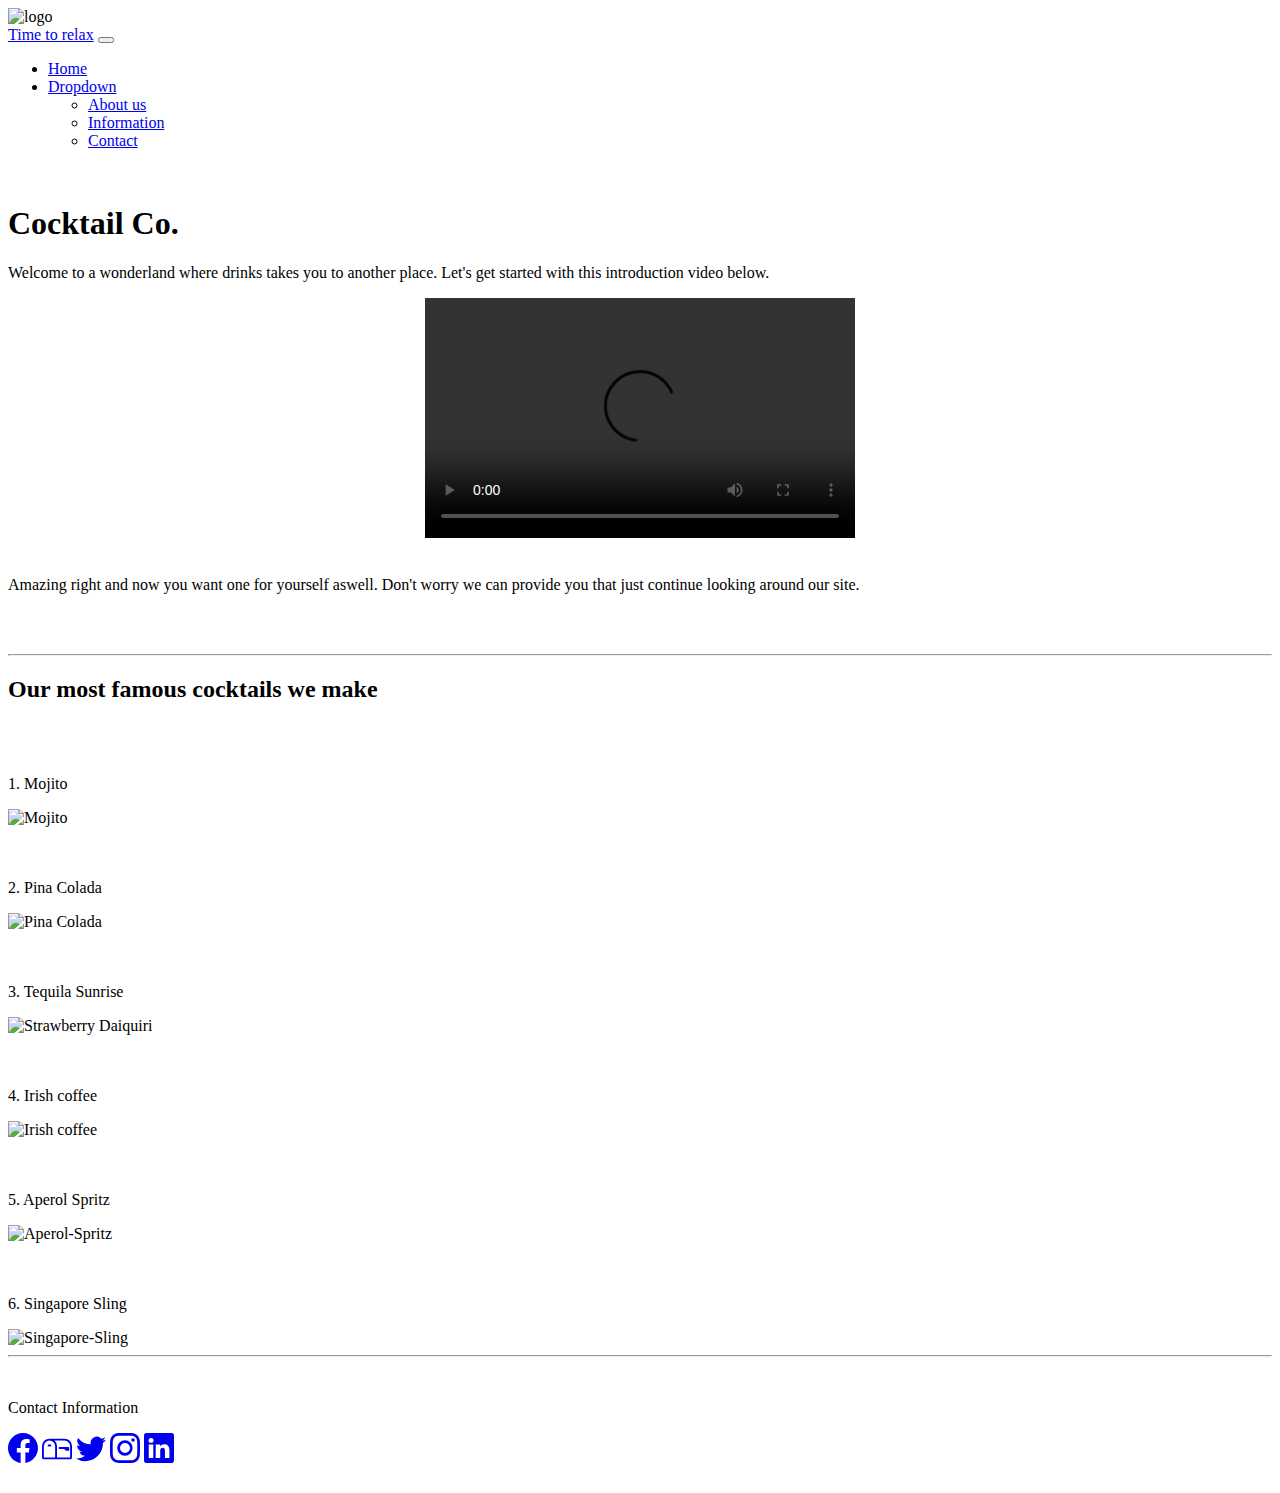
==== index.html @ 14201c11 "Add files via upload" ====
<!DOCTYPE html>
<html lang="en">
<head>
<meta charset="utf-8">
    <meta name="viewport" content="width=device-width, initial-scale=1">
<title>Cocktail Co.</title>
<link rel="stylesheet" href="css styles\style1.css" type="text/css">

<link href="https://cdn.jsdelivr.net/npm/bootstrap@5.1.3/dist/css/bootstrap.min.css" rel="stylesheet"
        integrity="sha384-1BmE4kWBq78iYhFldvKuhfTAU6auU8tT94WrHftjDbrCEXSU1oBoqyl2QvZ6jIW3" crossorigin="anonymous">
<link rel="icon" href="kuvat/logo.png" type="image/x-icon">

<script src="https://cdn.jsdelivr.net/npm/bootstrap@5.2.2/dist/js/bootstrap.bundle.min.js"></script> 

</head>
<body background="https://media.istockphoto.com/photos/blurred-city-sunrise-background-picture-id1044498000?k=6&m=1044498000&s=170667a&w=0&h=E6zFLAR346x1OgzQDviyNlWAq-VplpUJQeFBcLlKNb8=">

 <img src="kuvat/logo.png" alt="logo" style="width:9%;height:7%;">

<nav class="navbar navbar-expand-lg navbar-light bg-light">
  <div class="container-fluid">
    <a class="navbar-brand" href="https://st2.depositphotos.com/1001599/7599/v/950/depositphotos_75991723-stock-illustration-young-black-man-on-th.jpg"
	>Time to relax</a>
    <button class="navbar-toggler" type="button" data-bs-toggle="c
	ollapse" data-bs-target="#navbarSupportedContent" aria-controls="navbarSupportedContent" aria-expanded="false" aria-label="Toggle navigation">
      <span class="navbar-toggler-icon"></span>
    </button>
    <div class="collapse navbar-collapse" id="navbarSupportedContent">
      <ul class="navbar-nav me-auto mb-2 mb-lg-0">
        <li class="nav-item">
          <a class="nav-link active" aria-current="page" href="Myownwebsite.html">Home</a>
        </li>
        <li class="nav-item dropdown">
          <a class="nav-link dropdown-toggle" href="#" id="navbarDropdown" role="button" data-bs-toggle="dropdown" aria-expanded="false">
            Dropdown
          </a>
          <ul class="dropdown-menu" aria-labelledby="navbarDropdown">
            <li><a class="dropdown-item" href="Information.html">About us</a></li>
            <li><a class="dropdown-item" href="Contacts.html">Information</a></li>
            <li><a class="dropdown-item" href="Leavearequest.html">Contact</a></li>
          </ul>
        </li>
      </ul>
    </div>
  </div>
</nav>

<br>
<h1>Cocktail Co.</h1>
<p>Welcome to a wonderland where drinks takes you to another place.
 Let's get started with this introduction video below.</p>
<center>
<video width="430" height="240" controls>
  <source src="pexels-denys-gromov-5816530.mp4" type="video/mp4">
  <source src="pexels-denys-gromov-5816530.ogg" type="video/ogg">
</video>
</center>
<br>

<p>Amazing right and now you want one for yourself aswell. 
Don't worry we can provide you that just continue looking around our site.</p>
<br><br>

<hr>  

<article>
<h2>Our most famous cocktails we make</h2>
<br><br>

      <p>1. Mojito</p>
	  <img src="kuvat/Mojito.png" 
alt="Mojito">
<br><br><br>
      <p>2. Pina Colada</p>
	  <img src="kuvat/Pina-Colada.png" 
alt="Pina Colada">
<br><br><br>
	  <p>3. Tequila Sunrise</p>
	  <img src="kuvat/Tequila-Sunrise.png"
 alt="Strawberry Daiquiri">
 <br><br><br>
	 <p>4. Irish coffee</p>
	  <img src="kuvat/Irish-coffee.jpg"
	alt="Irish coffee">
 <br><br><br>
	  <p>5. Aperol Spritz</p>
	  <img src="kuvat/Aperol-Spritz.png"
alt="Aperol-Spritz">
<br><br><br>
	 <p>6. Singapore Sling</p>
	  <img src="kuvat/Singapore-Sling.png"
alt="Singapore-Sling">
</article>

<hr> 
<br>
<footer>
<p>Contact Information</p>

<a href="https://www.facebook.com/Cocktailbartender101/?_rdc=1&_rdr" target="_blank"><span>
<svg xmlns="http://www.w3.org/2000/svg" width="30" height="30" fill="currentColor" class="bi bi-facebook" viewBox="0 0 16 16">
  <path d="M16 8.049c0-4.446-3.582-8.05-8-8.05C3.58 0-.002 3.603-.002 8.05c0 4.017 2.926 7.347 6.75 7.951v-5.625h-2.03V8.05H6.75V6.275c0-2.017 1.195-3.131 3.022-3.131.876 0 1.791.157 1.791.157v1.98h-1.009c-.993 0-1.303.621-1.303 1.258v1.51h2.218l-.354 2.326H9.25V16c3.824-.604 6.75-3.934 6.75-7.951z"/>
</svg></span></a>

<a href="https://www.cocktailsbymail.co.uk/shop" target="_blank"><span>
<svg xmlns="http://www.w3.org/2000/svg" width="30" height="30" fill="currentColor" class="bi bi-mailbox" viewBox="0 0 16 16">
  <path d="M4 4a3 3 0 0 0-3 3v6h6V7a3 3 0 0 0-3-3zm0-1h8a4 4 0 0 1 4 4v6a1 1 0 0 1-1 1H1a1 1 0 0 1-1-1V7a4 4 0 0 1 4-4zm2.646 1A3.99 3.99 0 0 1 8 7v6h7V7a3 3 0 0 0-3-3H6.646z"/>
  <path d="M11.793 8.5H9v-1h5a.5.5 0 0 1 .5.5v1a.5.5 0 0 1-.5.5h-1a.5.5 0 0 1-.354-.146l-.853-.854zM5 7c0 .552-.448 0-1 0s-1 .552-1 0a1 1 0 0 1 2 0z"/>
</svg></span></a>

<a href="https://twitter.com/AviaryCocktails" target="_blank"><span>
<svg xmlns="http://www.w3.org/2000/svg" width="30" height="30" fill="currentColor" class="bi bi-twitter" viewBox="0 0 16 16">
  <path d="M5.026 15c6.038 0 9.341-5.003 9.341-9.334 0-.14 0-.282-.006-.422A6.685 6.685 0 0 0 16 3.542a6.658 6.658 0 0 1-1.889.518 3.301 3.301 0 0 0 1.447-1.817 6.533 6.533 0 0 1-2.087.793A3.286 3.286 0 0 0 7.875 6.03a9.325 9.325 0 0 1-6.767-3.429 3.289 3.289 0 0 0 1.018 4.382A3.323 3.323 0 0 1 .64 6.575v.045a3.288 3.288 0 0 0 2.632 3.218 3.203 3.203 0 0 1-.865.115 3.23 3.23 0 0 1-.614-.057 3.283 3.283 0 0 0 3.067 2.277A6.588 6.588 0 0 1 .78 13.58a6.32 6.32 0 0 1-.78-.045A9.344 9.344 0 0 0 5.026 15z"/>
</svg></span></a>

<a href="https://www.instagram.com/explore/tags/cocktails/" target="_blank"><span>
<svg xmlns="http://www.w3.org/2000/svg" width="30" height="30" fill="currentColor" class="bi bi-instagram" viewBox="0 0 16 16">
  <path d="M8 0C5.829 0 5.556.01 4.703.048 3.85.088 3.269.222 2.76.42a3.917 3.917 0 0 0-1.417.923A3.927 3.927 0 0 0 .42 2.76C.222 3.268.087 3.85.048 4.7.01 5.555 0 5.827 0 8.001c0 2.172.01 2.444.048 3.297.04.852.174 1.433.372 1.942.205.526.478.972.923 1.417.444.445.89.719 1.416.923.51.198 1.09.333 1.942.372C5.555 15.99 5.827 16 8 16s2.444-.01 3.298-.048c.851-.04 1.434-.174 1.943-.372a3.916 3.916 0 0 0 1.416-.923c.445-.445.718-.891.923-1.417.197-.509.332-1.09.372-1.942C15.99 10.445 16 10.173 16 8s-.01-2.445-.048-3.299c-.04-.851-.175-1.433-.372-1.941a3.926 3.926 0 0 0-.923-1.417A3.911 3.911 0 0 0 13.24.42c-.51-.198-1.092-.333-1.943-.372C10.443.01 10.172 0 7.998 0h.003zm-.717 1.442h.718c2.136 0 2.389.007 3.232.046.78.035 1.204.166 1.486.275.373.145.64.319.92.599.28.28.453.546.598.92.11.281.24.705.275 1.485.039.843.047 1.096.047 3.231s-.008 2.389-.047 3.232c-.035.78-.166 1.203-.275 1.485a2.47 2.47 0 0 1-.599.919c-.28.28-.546.453-.92.598-.28.11-.704.24-1.485.276-.843.038-1.096.047-3.232.047s-2.39-.009-3.233-.047c-.78-.036-1.203-.166-1.485-.276a2.478 2.478 0 0 1-.92-.598 2.48 2.48 0 0 1-.6-.92c-.109-.281-.24-.705-.275-1.485-.038-.843-.046-1.096-.046-3.233 0-2.136.008-2.388.046-3.231.036-.78.166-1.204.276-1.486.145-.373.319-.64.599-.92.28-.28.546-.453.92-.598.282-.11.705-.24 1.485-.276.738-.034 1.024-.044 2.515-.045v.002zm4.988 1.328a.96.96 0 1 0 0 1.92.96.96 0 0 0 0-1.92zm-4.27 1.122a4.109 4.109 0 1 0 0 8.217 4.109 4.109 0 0 0 0-8.217zm0 1.441a2.667 2.667 0 1 1 0 5.334 2.667 2.667 0 0 1 0-5.334z"/>
</svg></span></a>

<a href="https://es.linkedin.com/company/the-cocktail?trk=similar-pages" target="_blank"><span>
<svg xmlns="http://www.w3.org/2000/svg" width="30" height="30" fill="currentColor" class="bi bi-linkedin" viewBox="0 0 16 16">
  <path d="M0 1.146C0 .513.526 0 1.175 0h13.65C15.474 0 16 .513 16 1.146v13.708c0 .633-.526 1.146-1.175 1.146H1.175C.526 16 0 15.487 0 14.854V1.146zm4.943 12.248V6.169H2.542v7.225h2.401zm-1.2-8.212c.837 0 1.358-.554 1.358-1.248-.015-.709-.52-1.248-1.342-1.248-.822 0-1.359.54-1.359 1.248 0 .694.521 1.248 1.327 1.248h.016zm4.908 8.212V9.359c0-.216.016-.432.08-.586.173-.431.568-.878 1.232-.878.869 0 1.216.662 1.216 1.634v3.865h2.401V9.25c0-2.22-1.184-3.252-2.764-3.252-1.274 0-1.845.7-2.165 1.193v.025h-.016a5.54 5.54 0 0 1 .016-.025V6.169h-2.4c.03.678 0 7.225 0 7.225h2.4z"/>
</svg></span></a>

</footer>
<br>

</body>
</html>
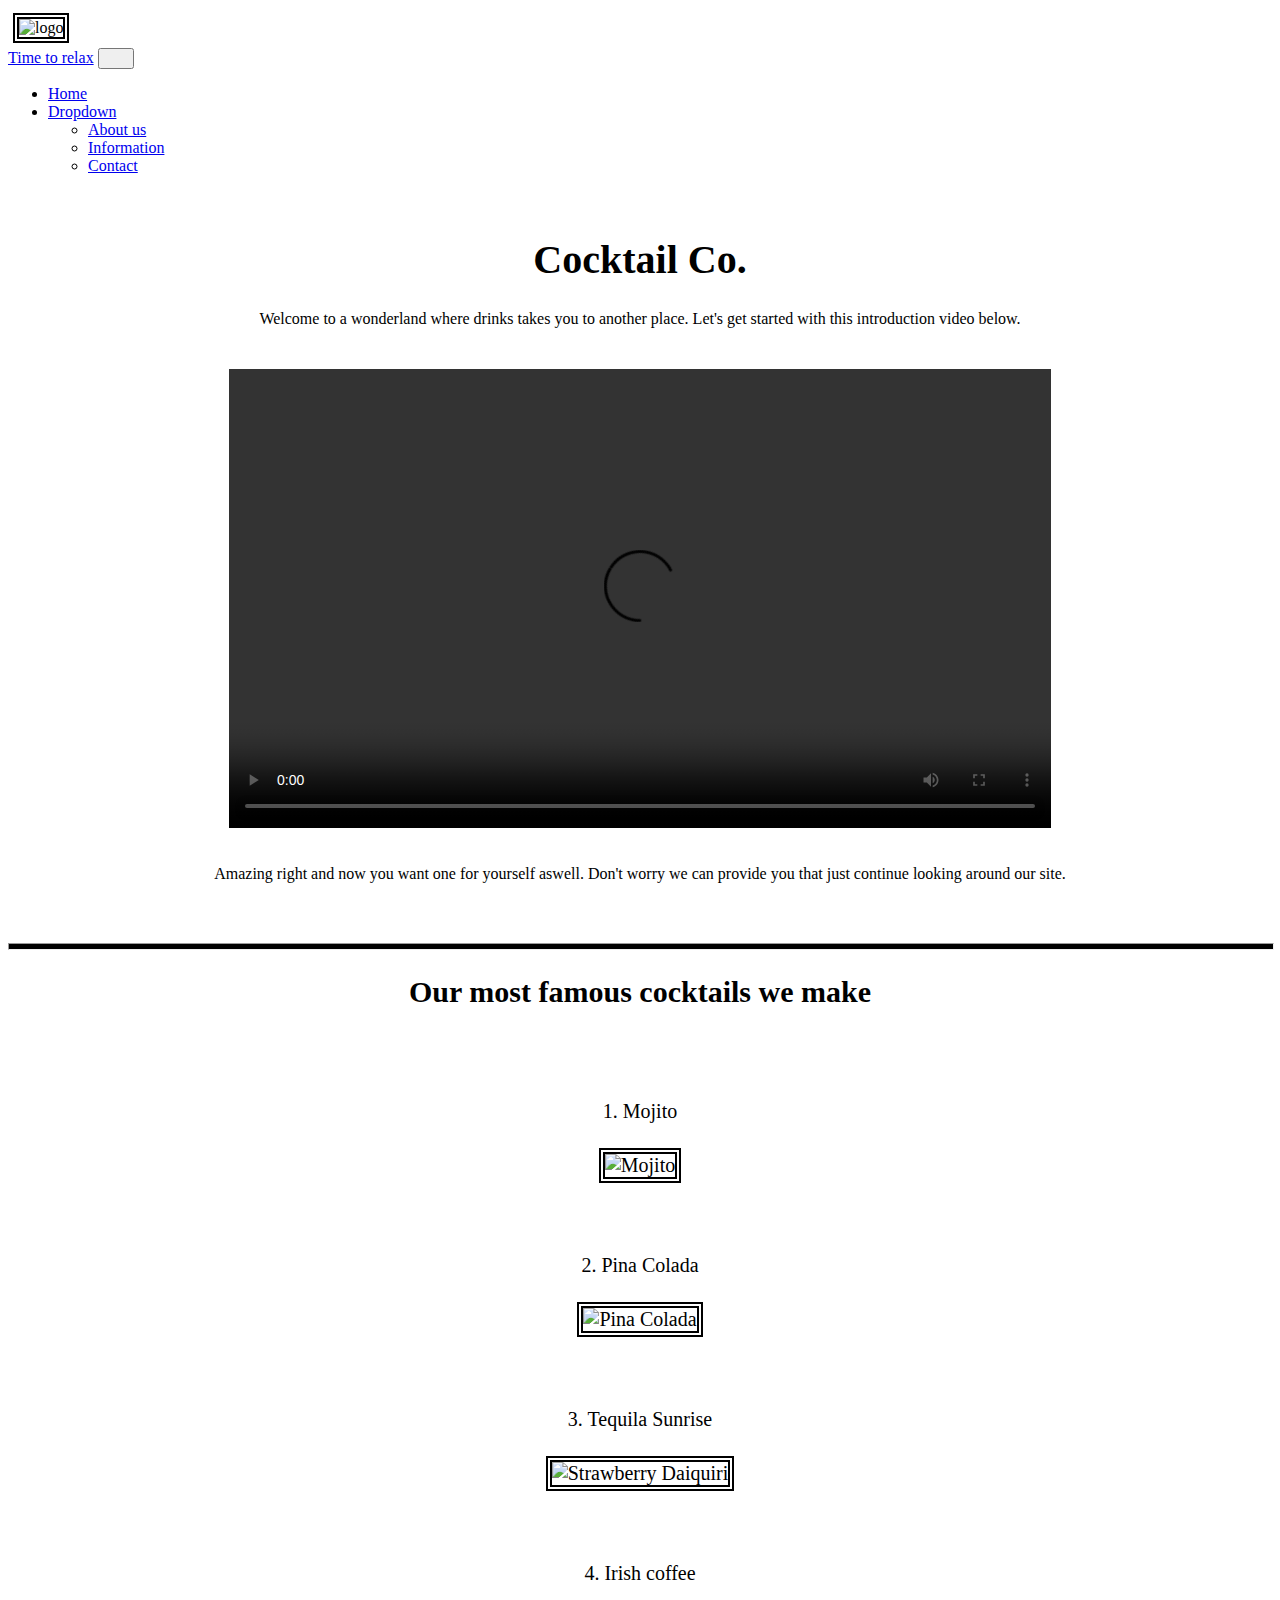
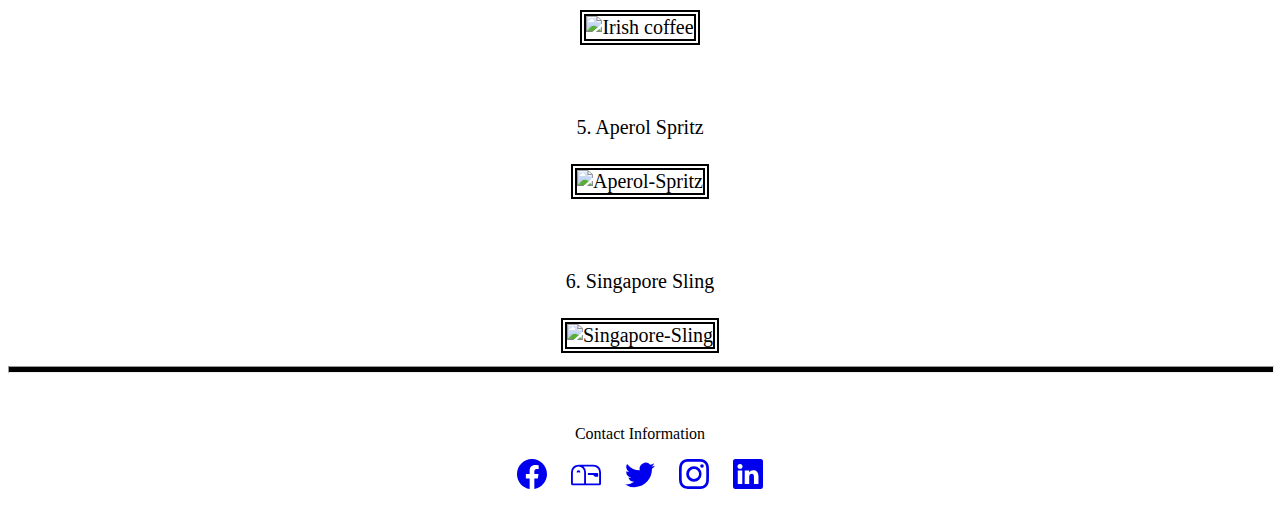
==== commit aebea167: "Update index.html" ====
--- a/index.html
+++ b/index.html
@@ -4,7 +4,7 @@
 <meta charset="utf-8">
     <meta name="viewport" content="width=device-width, initial-scale=1">
 <title>Cocktail Co.</title>
-<link rel="stylesheet" href="css styles\style1.css" type="text/css">
+<link rel="stylesheet" href="style1.css" type="text/css">
 
 <link href="https://cdn.jsdelivr.net/npm/bootstrap@5.1.3/dist/css/bootstrap.min.css" rel="stylesheet"
         integrity="sha384-1BmE4kWBq78iYhFldvKuhfTAU6auU8tT94WrHftjDbrCEXSU1oBoqyl2QvZ6jIW3" crossorigin="anonymous">
@@ -127,4 +127,4 @@
 <br>
 
 </body>
-</html>+</html>
--- a/style1.css
+++ b/style1.css
@@ -0,0 +1,73 @@
+body {
+  background-repeat: no-repeat;
+  background-attachment: fixed;
+  background-size: cover;
+}
+
+h1 {
+    font-size: 40px;
+	text-align: center;
+	color: black;
+}
+
+h2 {
+	text-align: center;
+	color: black;
+}
+
+p { 
+	color: black;
+	text-align: center;
+}
+
+video {
+  width: 65%;
+  height: 45%;
+  margin-top: 2%;
+}
+
+hr {
+    width: 100%;
+	height: 5px;
+	background-color: black;
+}
+
+article {
+  text-align: center;
+  font-size: 20px;
+}
+
+img {
+  width: 30%;
+  height: 55%;
+  margin: 5px;
+  border: 6px double black;
+}
+
+a:hover {
+  background-color: grey;
+}
+
+footer {
+  padding: 5px;
+  margin: 5px;
+  text-align: center;
+}
+
+table {
+  border: 1px solid black;
+  margin: auto;
+  text-align: center;
+}
+
+form {
+  margin: auto;
+  width: 25%;
+  text-align: center;
+  padding: 10px;
+}
+
+span {
+  margin: 5px;
+  padding: 5px;
+}
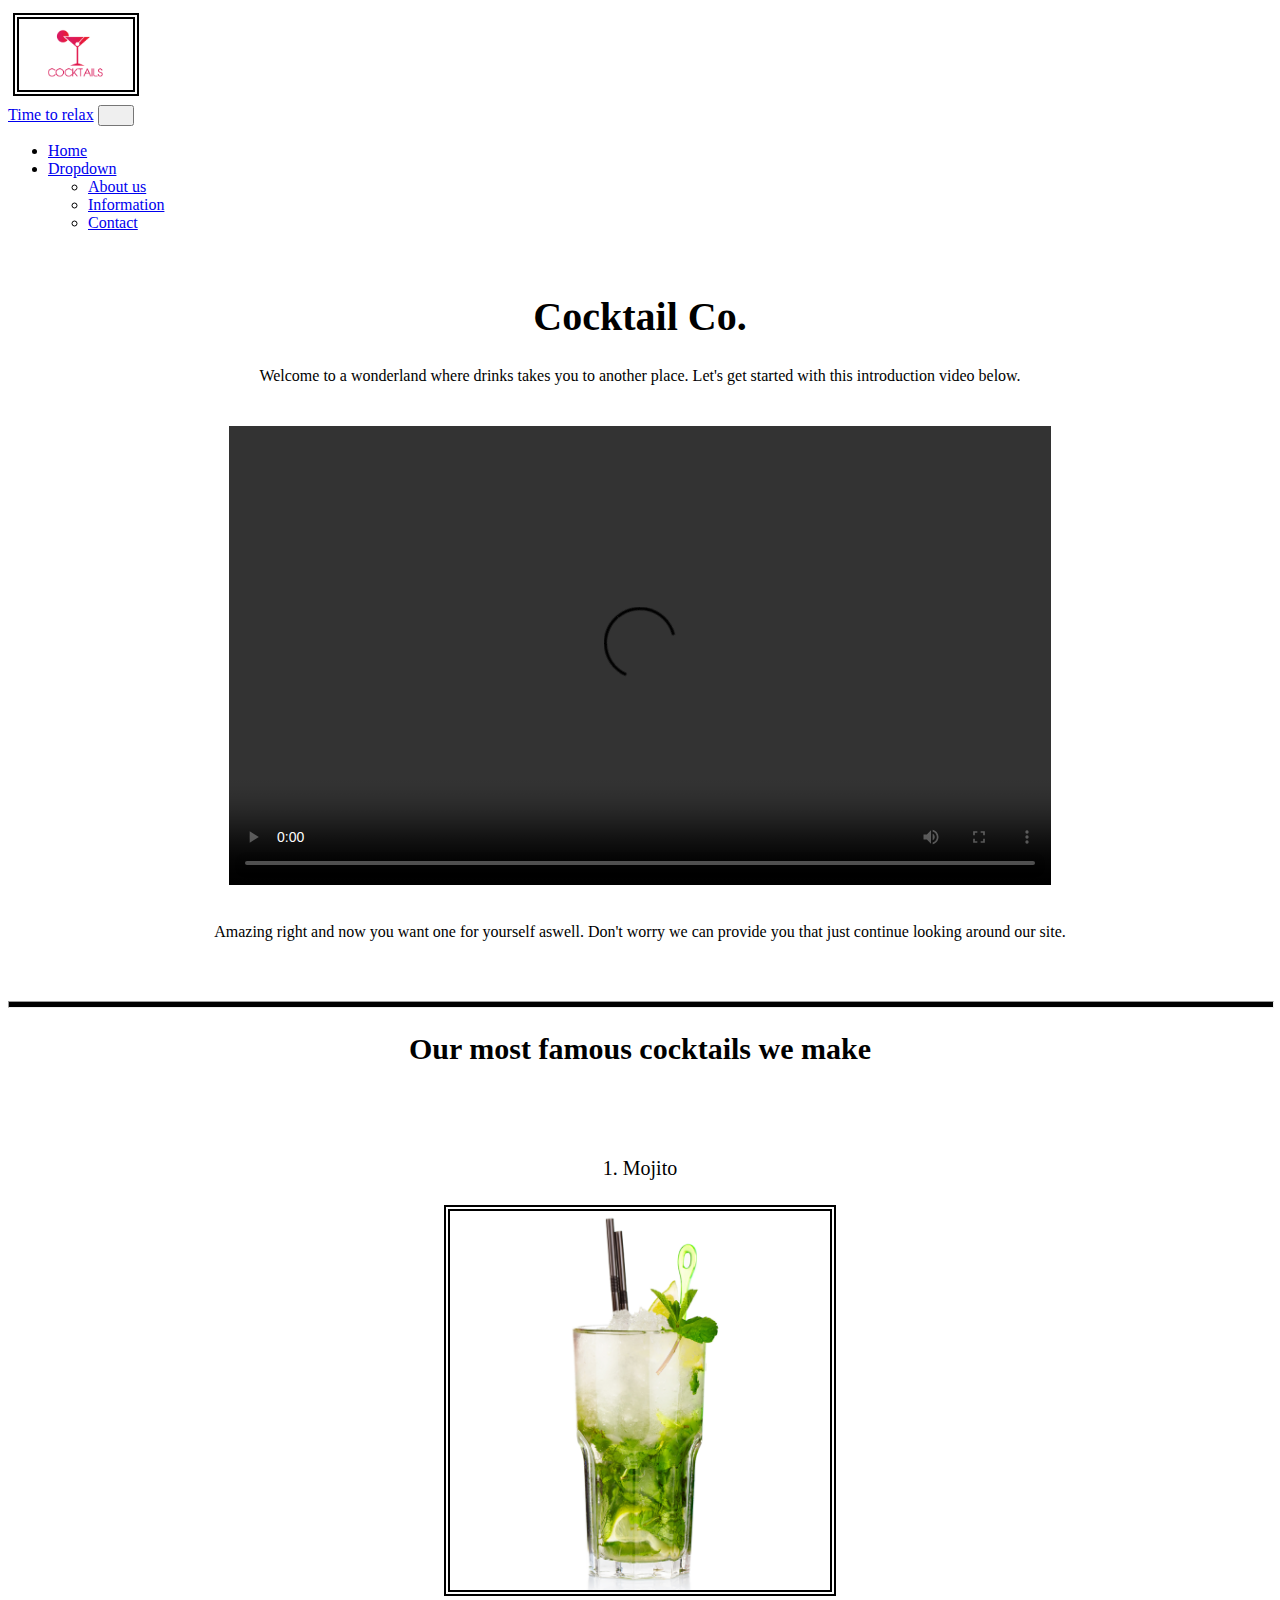
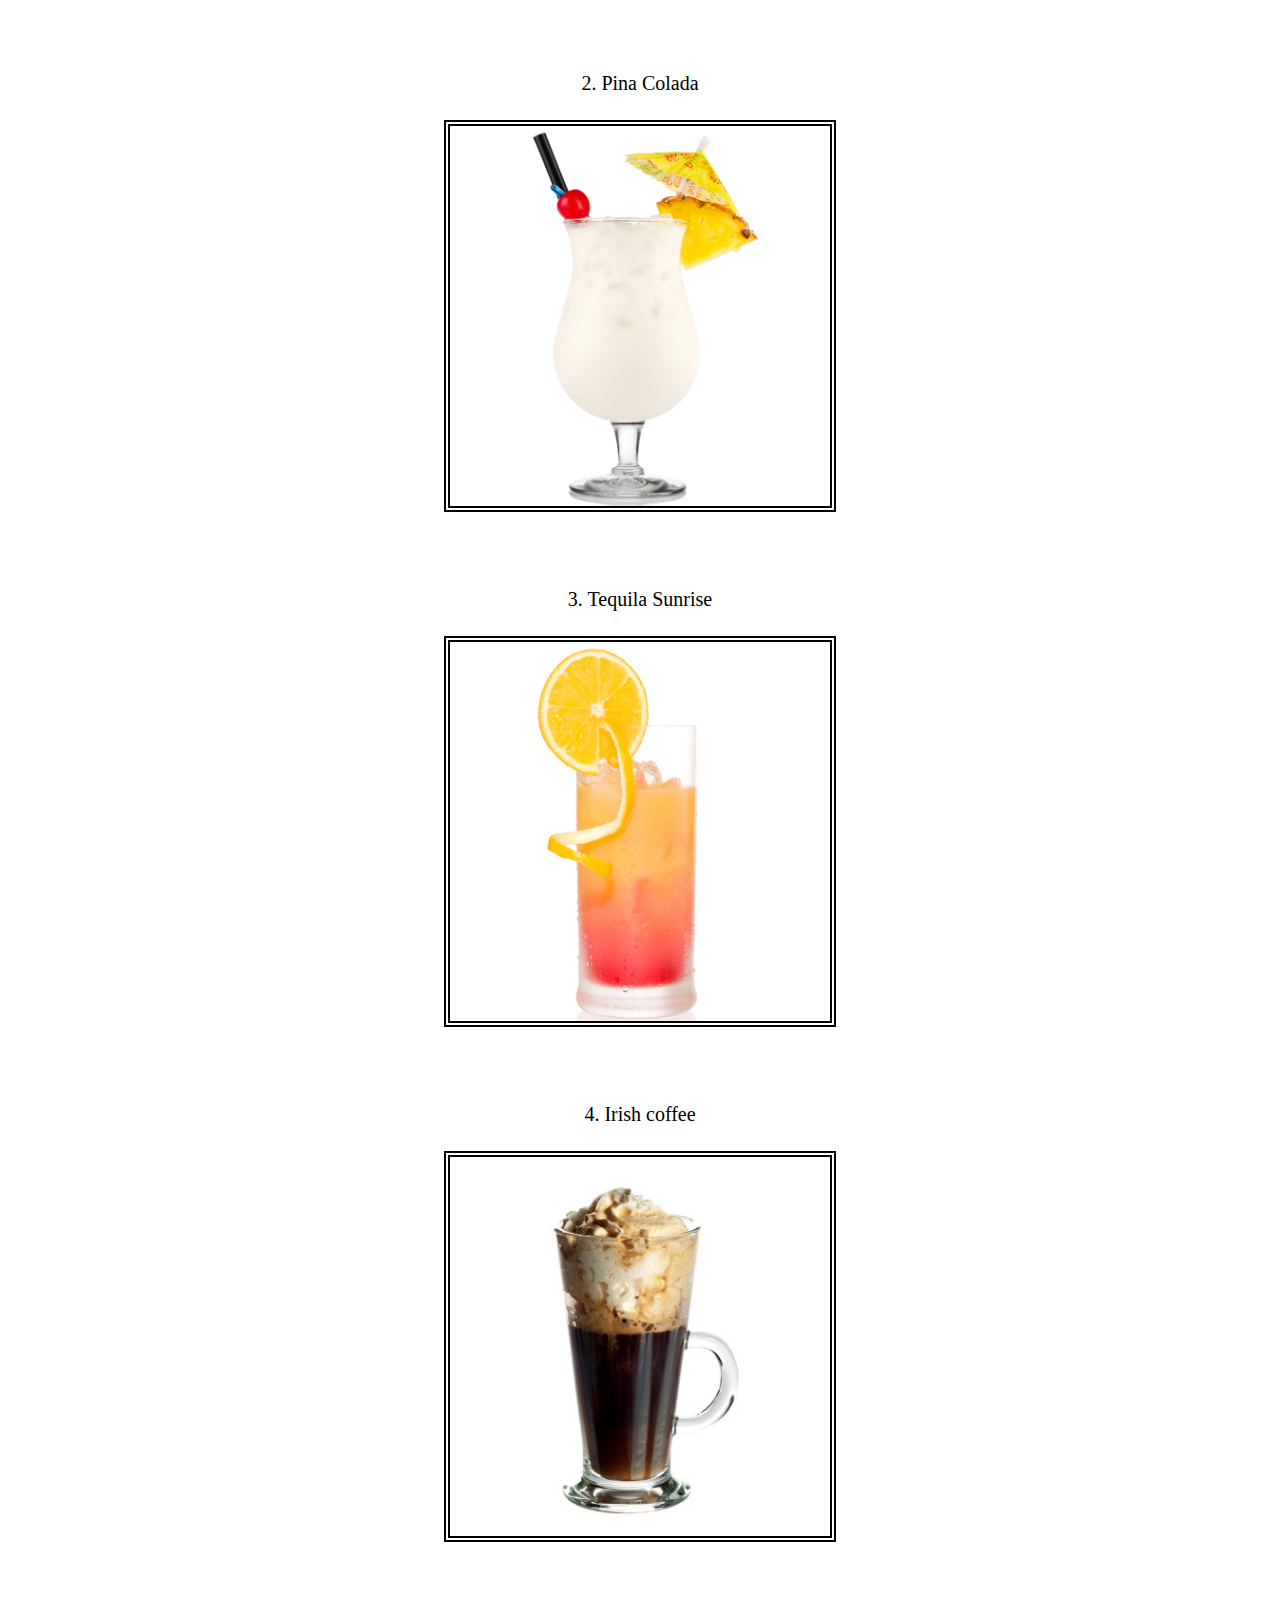
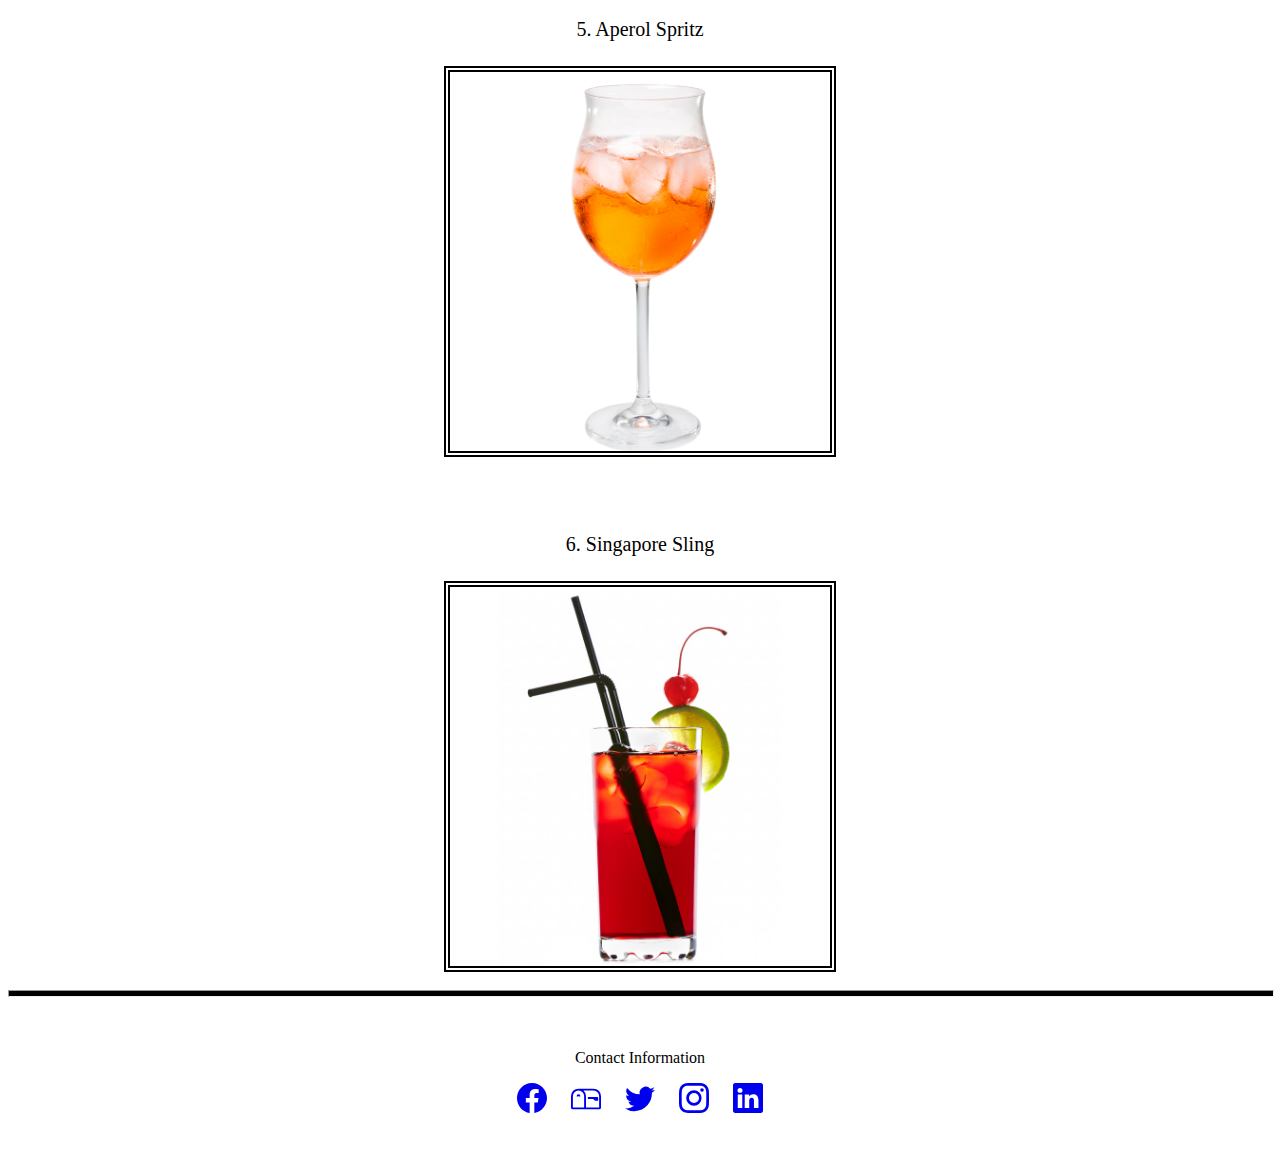
==== commit e956a266: "Update index.html" ====
--- a/index.html
+++ b/index.html
@@ -8,14 +8,14 @@
 
 <link href="https://cdn.jsdelivr.net/npm/bootstrap@5.1.3/dist/css/bootstrap.min.css" rel="stylesheet"
         integrity="sha384-1BmE4kWBq78iYhFldvKuhfTAU6auU8tT94WrHftjDbrCEXSU1oBoqyl2QvZ6jIW3" crossorigin="anonymous">
-<link rel="icon" href="kuvat/logo.png" type="image/x-icon">
+<link rel="icon" href="logo.png" type="image/x-icon">
 
 <script src="https://cdn.jsdelivr.net/npm/bootstrap@5.2.2/dist/js/bootstrap.bundle.min.js"></script> 
 
 </head>
 <body background="https://media.istockphoto.com/photos/blurred-city-sunrise-background-picture-id1044498000?k=6&m=1044498000&s=170667a&w=0&h=E6zFLAR346x1OgzQDviyNlWAq-VplpUJQeFBcLlKNb8=">
 
- <img src="kuvat/logo.png" alt="logo" style="width:9%;height:7%;">
+ <img src="logo.png" alt="logo" style="width:9%;height:7%;">
 
 <nav class="navbar navbar-expand-lg navbar-light bg-light">
   <div class="container-fluid">
@@ -68,27 +68,27 @@
 <br><br>
 
       <p>1. Mojito</p>
-	  <img src="kuvat/Mojito.png" 
+	  <img src="Mojito.png" 
 alt="Mojito">
 <br><br><br>
       <p>2. Pina Colada</p>
-	  <img src="kuvat/Pina-Colada.png" 
+	  <img src="Pina-Colada.png" 
 alt="Pina Colada">
 <br><br><br>
 	  <p>3. Tequila Sunrise</p>
-	  <img src="kuvat/Tequila-Sunrise.png"
+	  <img src="Tequila-Sunrise.png"
  alt="Strawberry Daiquiri">
  <br><br><br>
 	 <p>4. Irish coffee</p>
-	  <img src="kuvat/Irish-coffee.jpg"
+	  <img src="Irish-coffee.jpg"
 	alt="Irish coffee">
  <br><br><br>
 	  <p>5. Aperol Spritz</p>
-	  <img src="kuvat/Aperol-Spritz.png"
+	  <img src="Aperol-Spritz.png"
 alt="Aperol-Spritz">
 <br><br><br>
 	 <p>6. Singapore Sling</p>
-	  <img src="kuvat/Singapore-Sling.png"
+	  <img src="Singapore-Sling.png"
 alt="Singapore-Sling">
 </article>
 
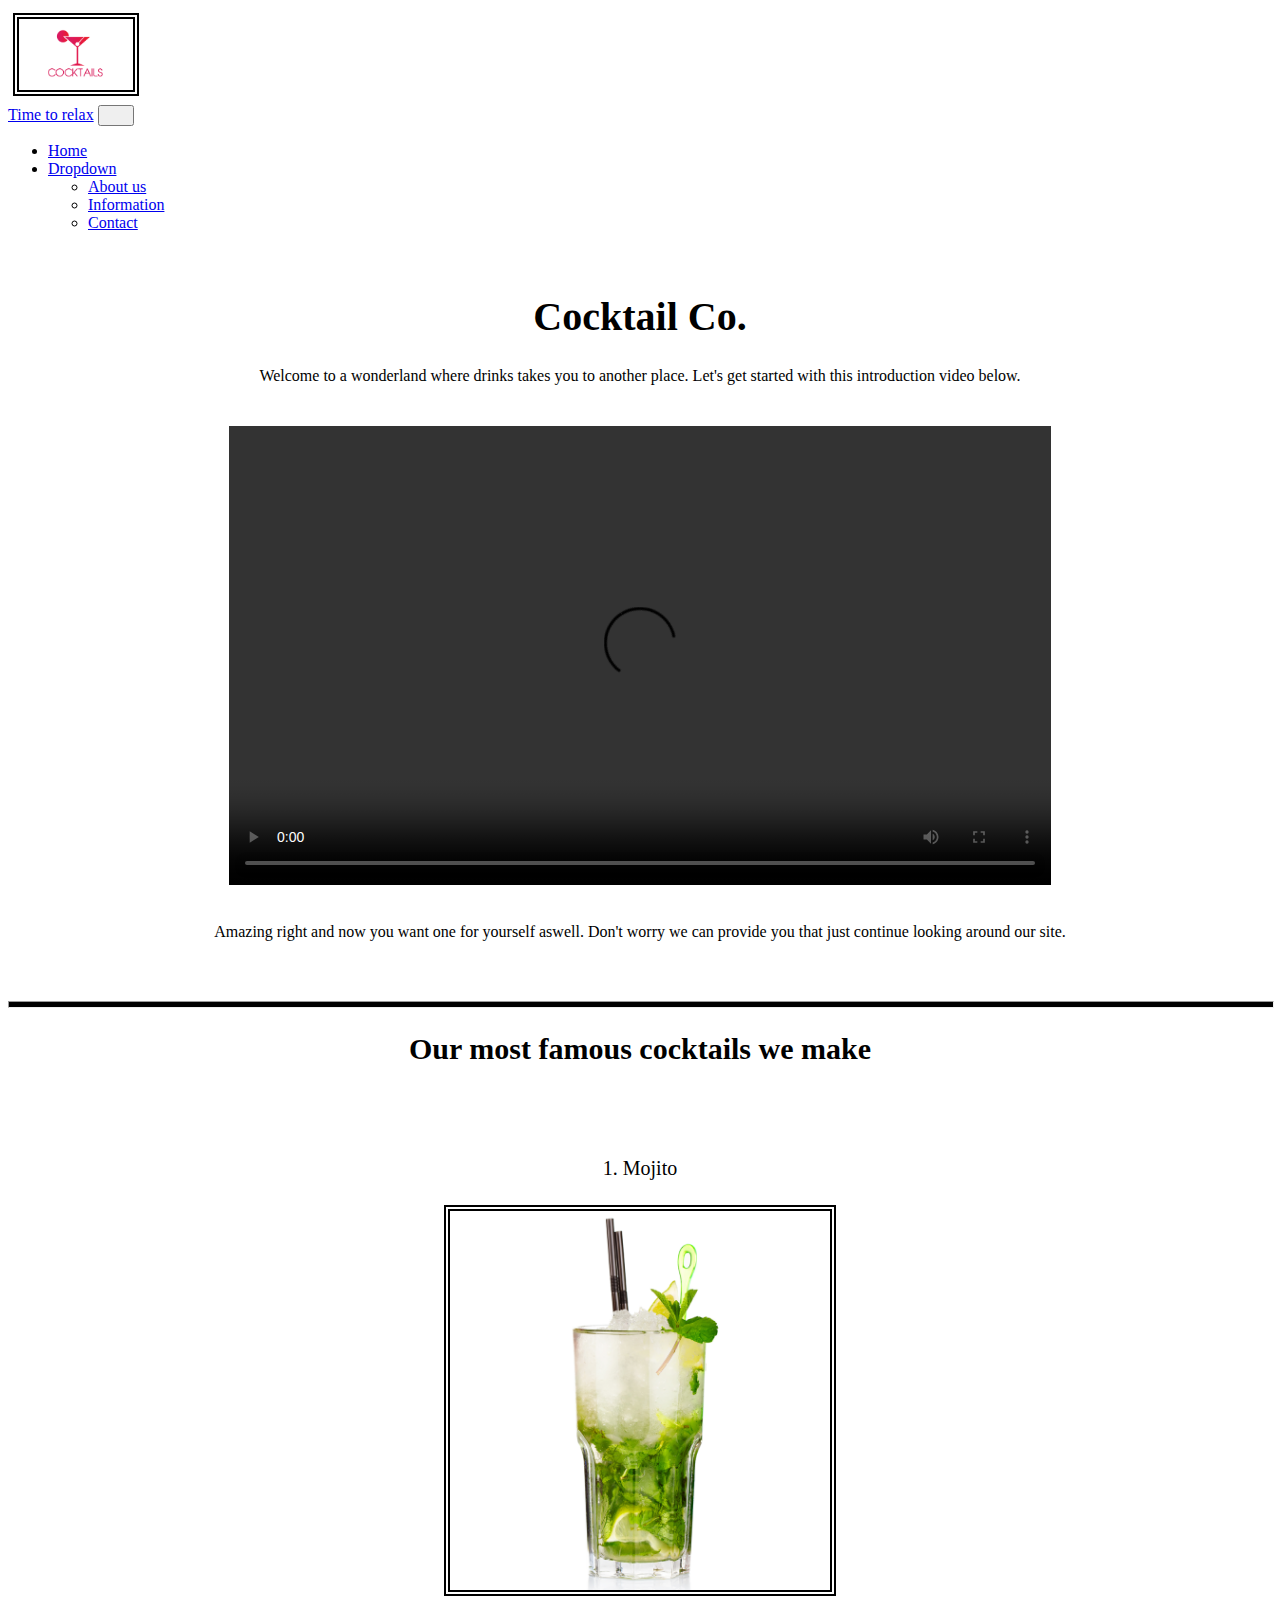
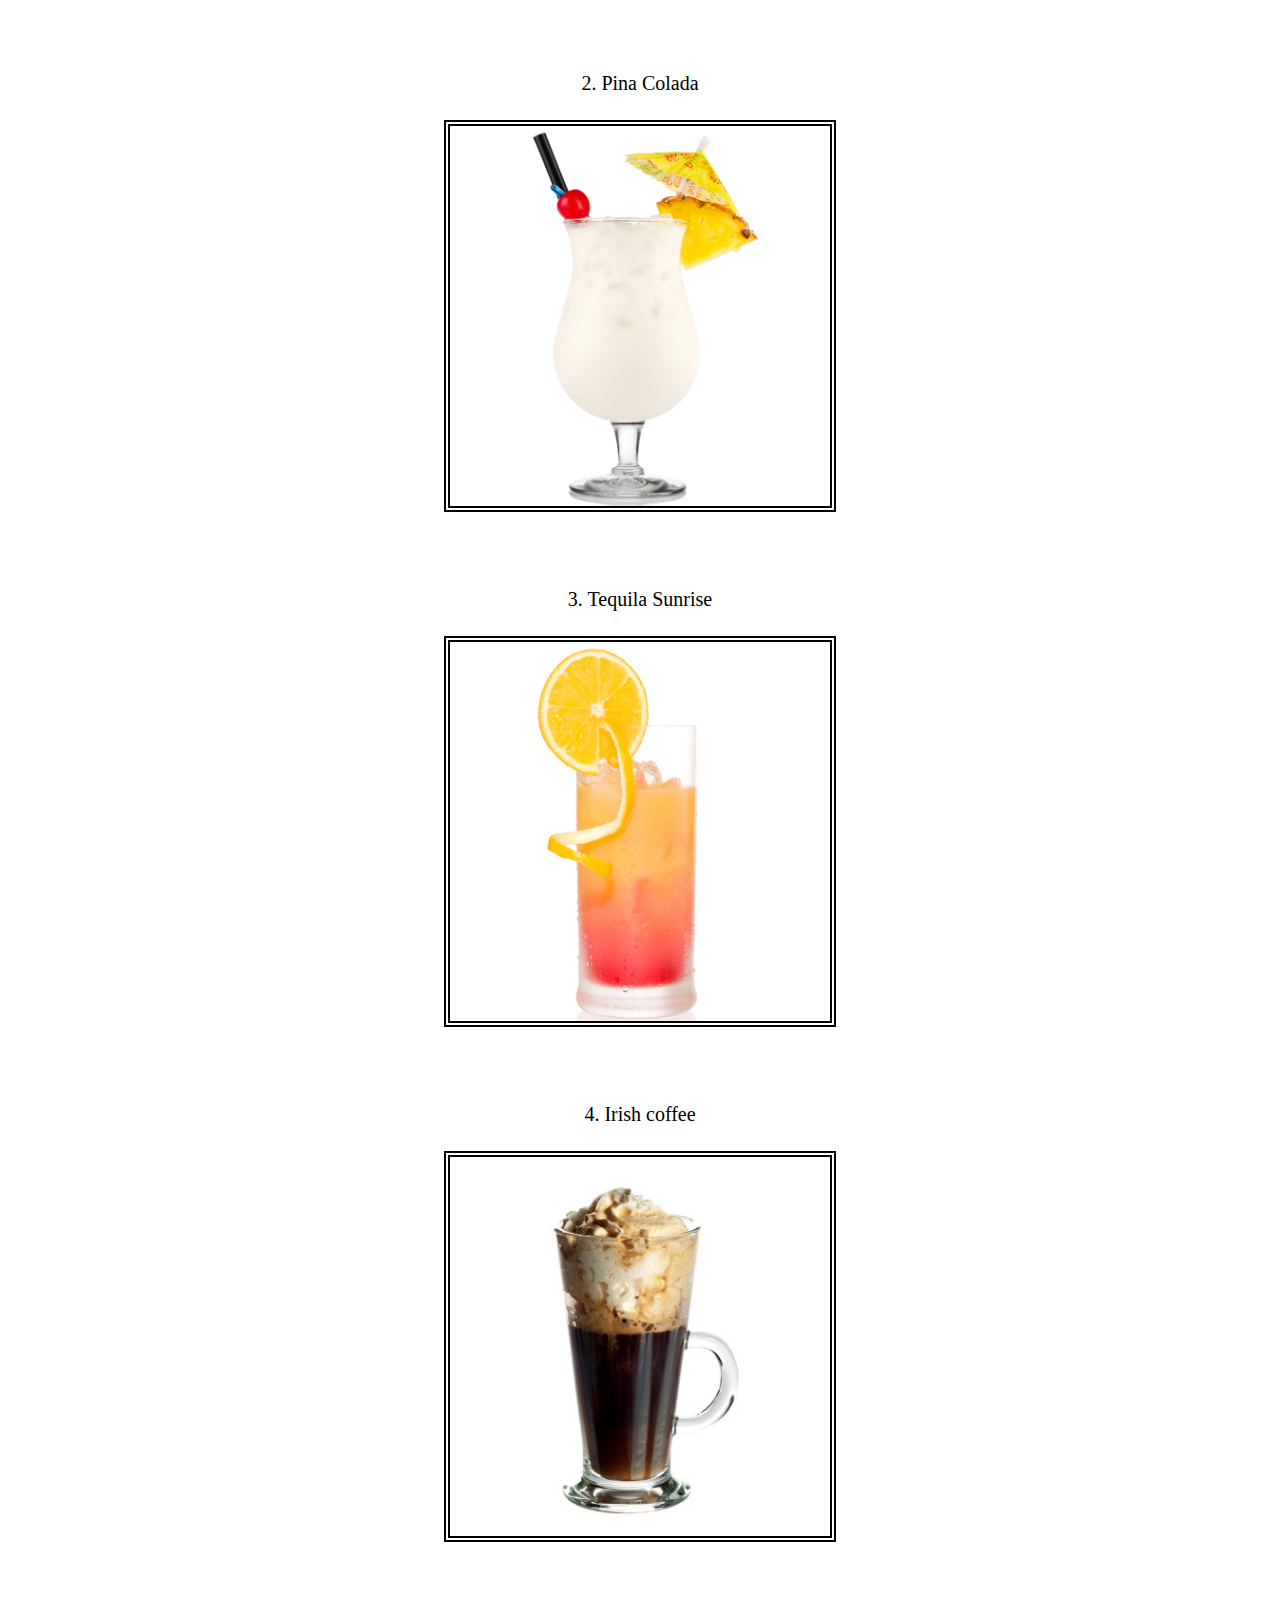
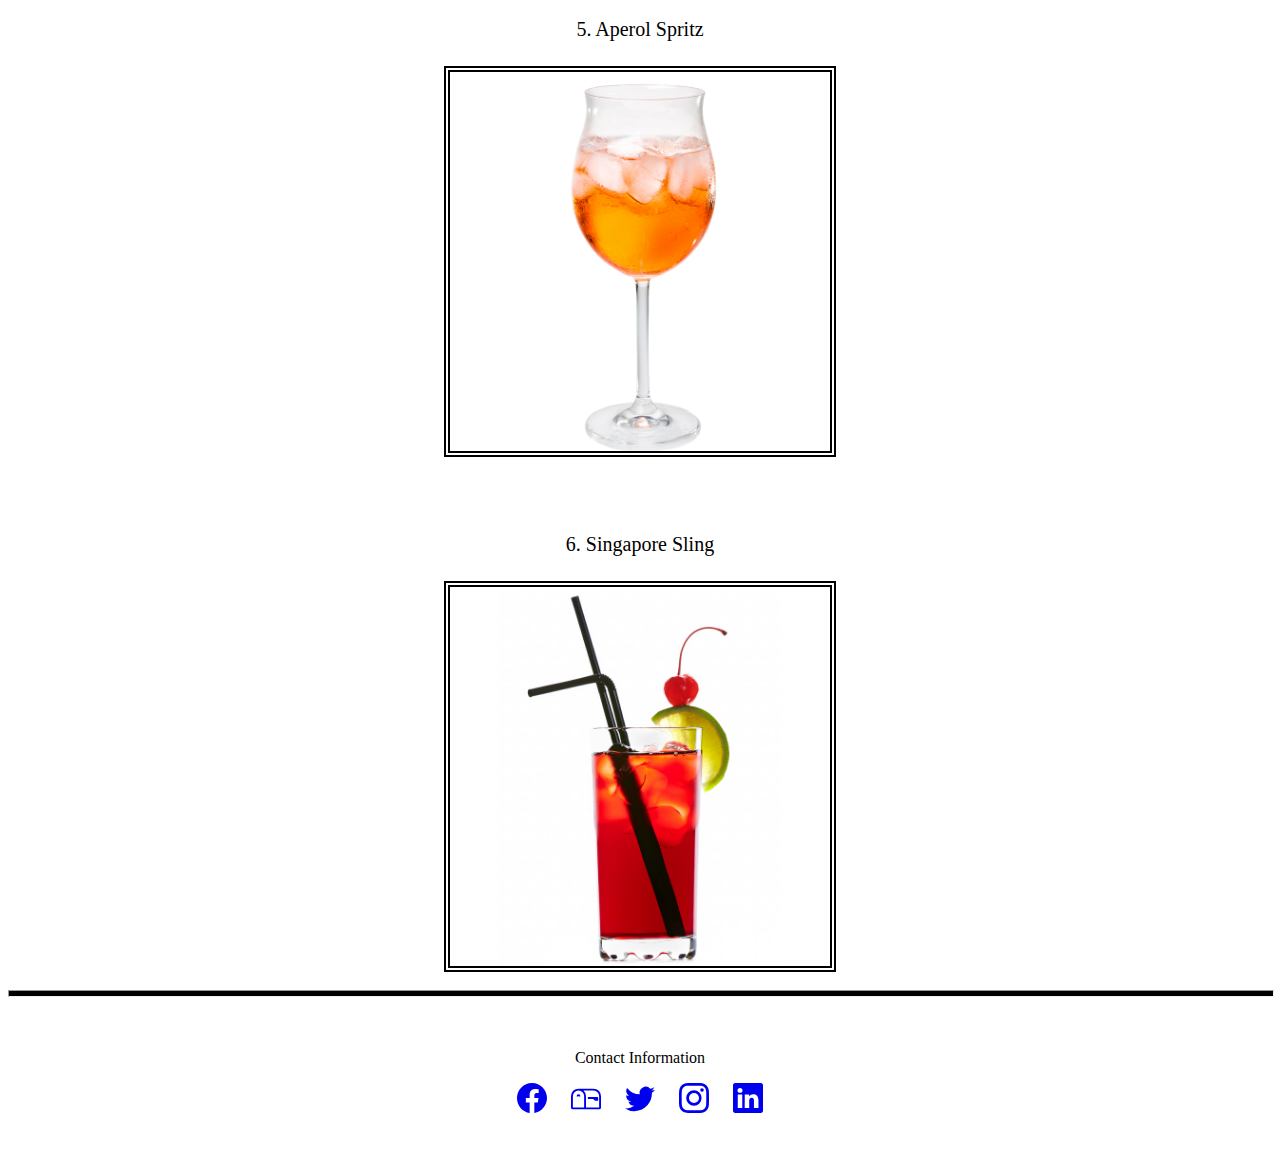
==== commit 4810e4a6: "Update index.html" ====
--- a/index.html
+++ b/index.html
@@ -28,16 +28,16 @@
     <div class="collapse navbar-collapse" id="navbarSupportedContent">
       <ul class="navbar-nav me-auto mb-2 mb-lg-0">
         <li class="nav-item">
-          <a class="nav-link active" aria-current="page" href="Myownwebsite.html">Home</a>
+          <a class="nav-link active" aria-current="page" href="index.html">Home</a>
         </li>
         <li class="nav-item dropdown">
           <a class="nav-link dropdown-toggle" href="#" id="navbarDropdown" role="button" data-bs-toggle="dropdown" aria-expanded="false">
             Dropdown
           </a>
           <ul class="dropdown-menu" aria-labelledby="navbarDropdown">
-            <li><a class="dropdown-item" href="Information.html">About us</a></li>
-            <li><a class="dropdown-item" href="Contacts.html">Information</a></li>
-            <li><a class="dropdown-item" href="Leavearequest.html">Contact</a></li>
+            <li><a class="dropdown-item" href="second.html">About us</a></li>
+            <li><a class="dropdown-item" href="third.html">Information</a></li>
+            <li><a class="dropdown-item" href="fourth.html">Contact</a></li>
           </ul>
         </li>
       </ul>
